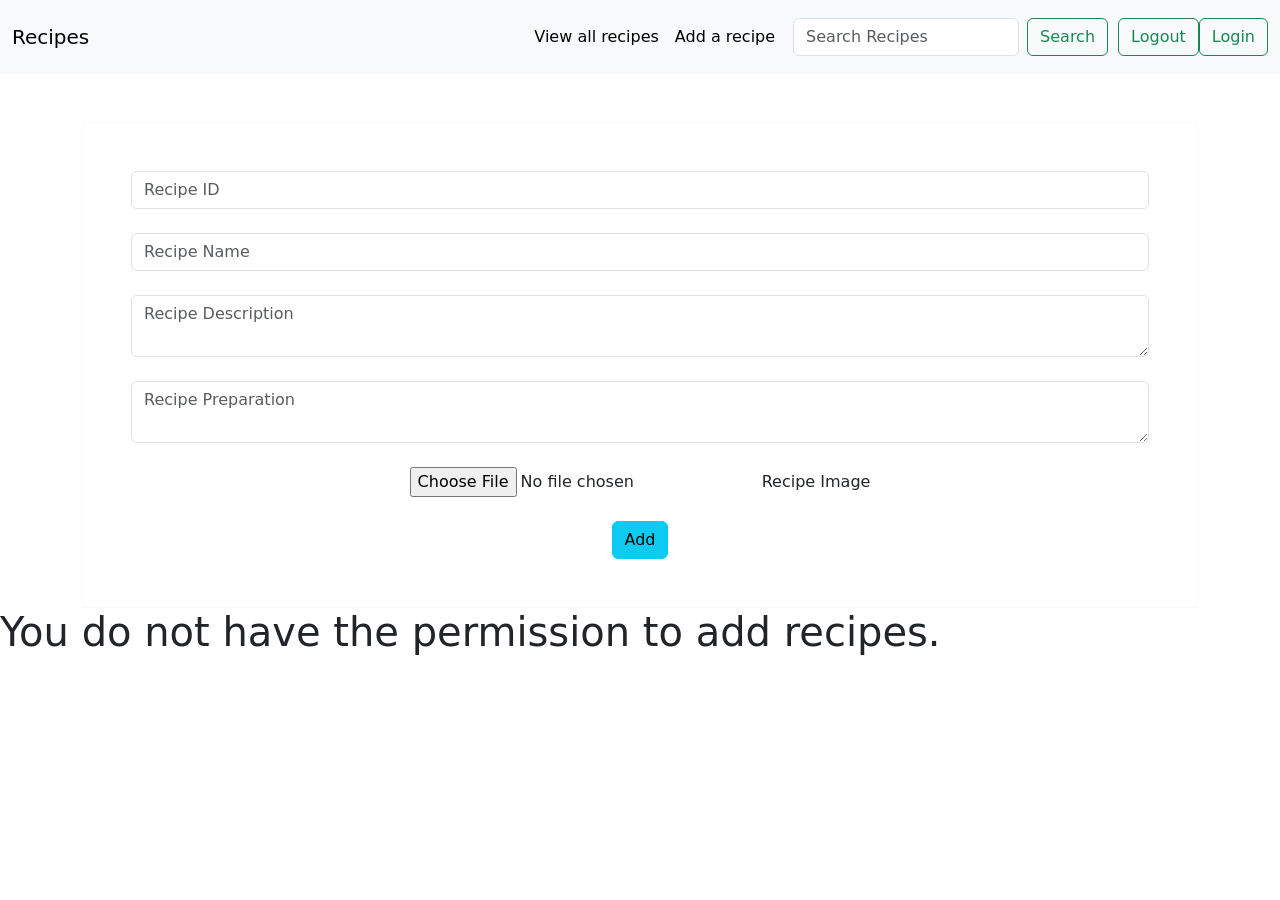
==== src/main/resources/templates/addrecipe.html @ 7b591e40 "first commit" ====
<!DOCTYPE html>
<html lang="en">
<head>
    <link href="https://cdn.jsdelivr.net/npm/bootstrap@5.3.3/dist/css/bootstrap.min.css" rel="stylesheet" integrity="sha384-QWTKZyjpPEjISv5WaRU9OFeRpok6YctnYmDr5pNlyT2bRjXh0JMhjY6hW+ALEwIH" crossorigin="anonymous">
    <meta charset="UTF-8">
    <meta name="viewport" content="width=device-width, initial-scale=1.0">
    <title>Recipes</title>
    <link rel="shortcut icon" type="images/png" href="recipe_images/rm.png">
   
    
    </style>
</head>
<body>
  
    
      <nav class="navbar navbar-expand-lg bg-body-tertiary" >
        <div class="container-fluid">
          <button class="navbar-toggler" type="button" data-bs-toggle="collapse" data-bs-target="#navbarTogglerDemo03" aria-controls="navbarTogglerDemo03" aria-expanded="false" aria-label="Toggle navigation">
            <span class="navbar-toggler-icon">Menu</span>
          </button>
          <a class="navbar-brand" href="/">Recipes</a>
          <div class="collapse navbar-collapse" id="navbarTogglerDemo03">
            <ul class="navbar-nav ms-auto mb-2 mb-lg-0 ">
              <li class="nav-item">
                <a class="nav-link active" aria-current="page" href="/recipelist">View all recipes</a>
              </li>
              <li class="nav-item">
                <a class="nav-link active" th:href="@{/addrecipe}">Add a recipe</a>
              </li>
              
            </ul>
            <form class="d-flex" role="search" style="margin:10px">
              <input name= "search" class="form-control me-2" type="search" placeholder="Search Recipes" aria-label="Search">
              <button class="btn btn-outline-success" type="submit">Search</button><hr>
            </form>
            
            <a th:if="${session.is_authenticated}" href="/logout" class="btn btn-outline-success" type="submit" >Logout</a>
        
            <a th:if="not${session.is_authenticated}" href="/login" class="btn btn-outline-success" type="submit" >Login</a>
            
          </div>
        </div>
      </nav>

      
      <div th:if="${session.is_authenticated}" class="container mt-5">

      

        <form class="text-center border border-light p-5" method="post" action="save_recipe" enctype="multipart/form-data">
    
          <!-- Recipe ID -->
          <input type="number" name="id" id="id" class="form-control mb-4" placeholder="Recipe ID" required>

          <!-- Recipe Name -->
          <input type="text" name="name" id="name" class="form-control mb-4" placeholder="Recipe Name" required>

          <!-- Recipe Description -->
          <textarea class="form-control mb-4" id="desc" name="desc" placeholder="Recipe Description" required></textarea>

          <!-- Recipe Preparation -->
          <textarea class="form-control mb-4" id="prep" name="prep" placeholder="Recipe Preparation" required></textarea>

          <!-- Recipe Image -->
          <div class="custom-file mb-4">
              <input type="file" name="image" class="custom-file-input" id="customFile" required>
              <label class="custom-file-label" for="customFile" >Recipe Image</label>
          </div>

          <!-- Add Button -->
          <button class="btn btn-info btn-block" type="submit">Add</button>
      </form>


      </div>

      <div th:if="not${session.is_authenticated}">
      <h1>You do not have the permission to add recipes.</h1>
      </div>
      
      
</body>
</html>
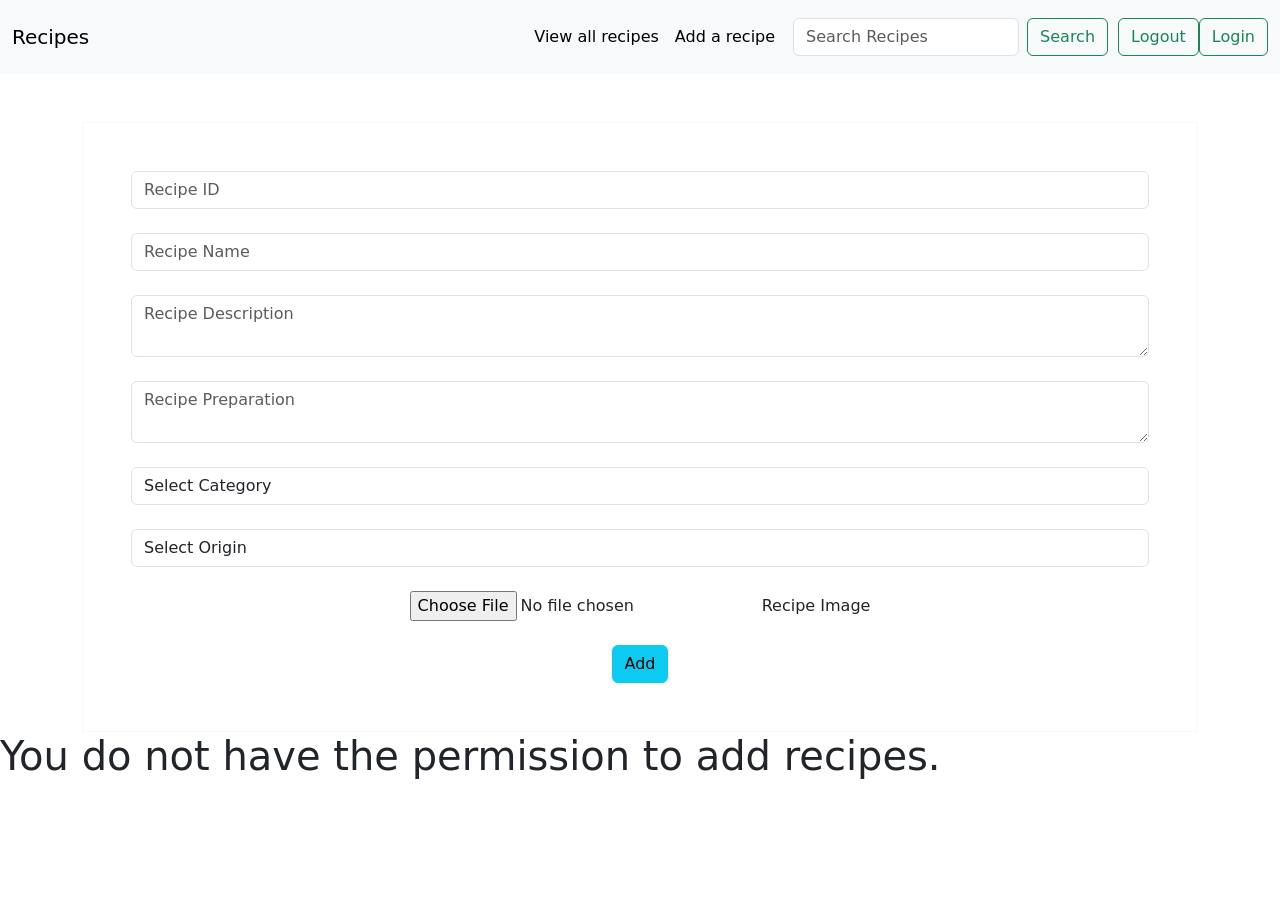
==== commit 2e92d4ad: "first" ====
--- a/src/main/resources/templates/addrecipe.html
+++ b/src/main/resources/templates/addrecipe.html
@@ -1,4 +1,3 @@
-
 <!DOCTYPE html>
 <html lang="en">
 <head>
@@ -7,49 +6,35 @@
     <meta name="viewport" content="width=device-width, initial-scale=1.0">
     <title>Recipes</title>
     <link rel="shortcut icon" type="images/png" href="recipe_images/rm.png">
-   
-    
-    </style>
 </head>
 <body>
-  
-    
-      <nav class="navbar navbar-expand-lg bg-body-tertiary" >
+    <nav class="navbar navbar-expand-lg bg-body-tertiary">
         <div class="container-fluid">
           <button class="navbar-toggler" type="button" data-bs-toggle="collapse" data-bs-target="#navbarTogglerDemo03" aria-controls="navbarTogglerDemo03" aria-expanded="false" aria-label="Toggle navigation">
             <span class="navbar-toggler-icon">Menu</span>
           </button>
           <a class="navbar-brand" href="/">Recipes</a>
           <div class="collapse navbar-collapse" id="navbarTogglerDemo03">
-            <ul class="navbar-nav ms-auto mb-2 mb-lg-0 ">
+            <ul class="navbar-nav ms-auto mb-2 mb-lg-0">
               <li class="nav-item">
                 <a class="nav-link active" aria-current="page" href="/recipelist">View all recipes</a>
               </li>
               <li class="nav-item">
                 <a class="nav-link active" th:href="@{/addrecipe}">Add a recipe</a>
               </li>
-              
             </ul>
             <form class="d-flex" role="search" style="margin:10px">
-              <input name= "search" class="form-control me-2" type="search" placeholder="Search Recipes" aria-label="Search">
+              <input name="search" class="form-control me-2" type="search" placeholder="Search Recipes" aria-label="Search">
               <button class="btn btn-outline-success" type="submit">Search</button><hr>
             </form>
-            
-            <a th:if="${session.is_authenticated}" href="/logout" class="btn btn-outline-success" type="submit" >Logout</a>
-        
-            <a th:if="not${session.is_authenticated}" href="/login" class="btn btn-outline-success" type="submit" >Login</a>
-            
+            <a th:if="${session.is_authenticated}" href="/logout" class="btn btn-outline-success" type="submit">Logout</a>
+            <a th:if="not ${session.is_authenticated}" href="/login" class="btn btn-outline-success" type="submit">Login</a>
           </div>
         </div>
       </nav>
-
       
       <div th:if="${session.is_authenticated}" class="container mt-5">
-
-      
-
         <form class="text-center border border-light p-5" method="post" action="save_recipe" enctype="multipart/form-data">
-    
           <!-- Recipe ID -->
           <input type="number" name="id" id="id" class="form-control mb-4" placeholder="Recipe ID" required>
 
@@ -62,23 +47,33 @@
           <!-- Recipe Preparation -->
           <textarea class="form-control mb-4" id="prep" name="prep" placeholder="Recipe Preparation" required></textarea>
 
+          <!-- Recipe Category -->
+          <select class="form-control mb-4" name="category" id="category" required>
+              <option name="" disabled selected>Select Category</option>
+              <option name="veg">Veg</option>
+              <option name="nonveg">Non-Veg</option>
+          </select>
+
+          <!-- Recipe Origin -->
+          <select class="form-control mb-4" name="origin" id="origin" required>
+              <option value="" disabled selected>Select Origin</option>
+              <option name="nepali">Nepali</option>
+              <option name="foreign">Foreign</option>
+          </select>
+
           <!-- Recipe Image -->
           <div class="custom-file mb-4">
               <input type="file" name="image" class="custom-file-input" id="customFile" required>
-              <label class="custom-file-label" for="customFile" >Recipe Image</label>
+              <label class="custom-file-label" for="customFile">Recipe Image</label>
           </div>
 
           <!-- Add Button -->
           <button class="btn btn-info btn-block" type="submit">Add</button>
       </form>
-
-
       </div>
 
-      <div th:if="not${session.is_authenticated}">
-      <h1>You do not have the permission to add recipes.</h1>
+      <div th:if="not ${session.is_authenticated}">
+        <h1>You do not have the permission to add recipes.</h1>
       </div>
-      
-      
 </body>
-</html>+</html>
